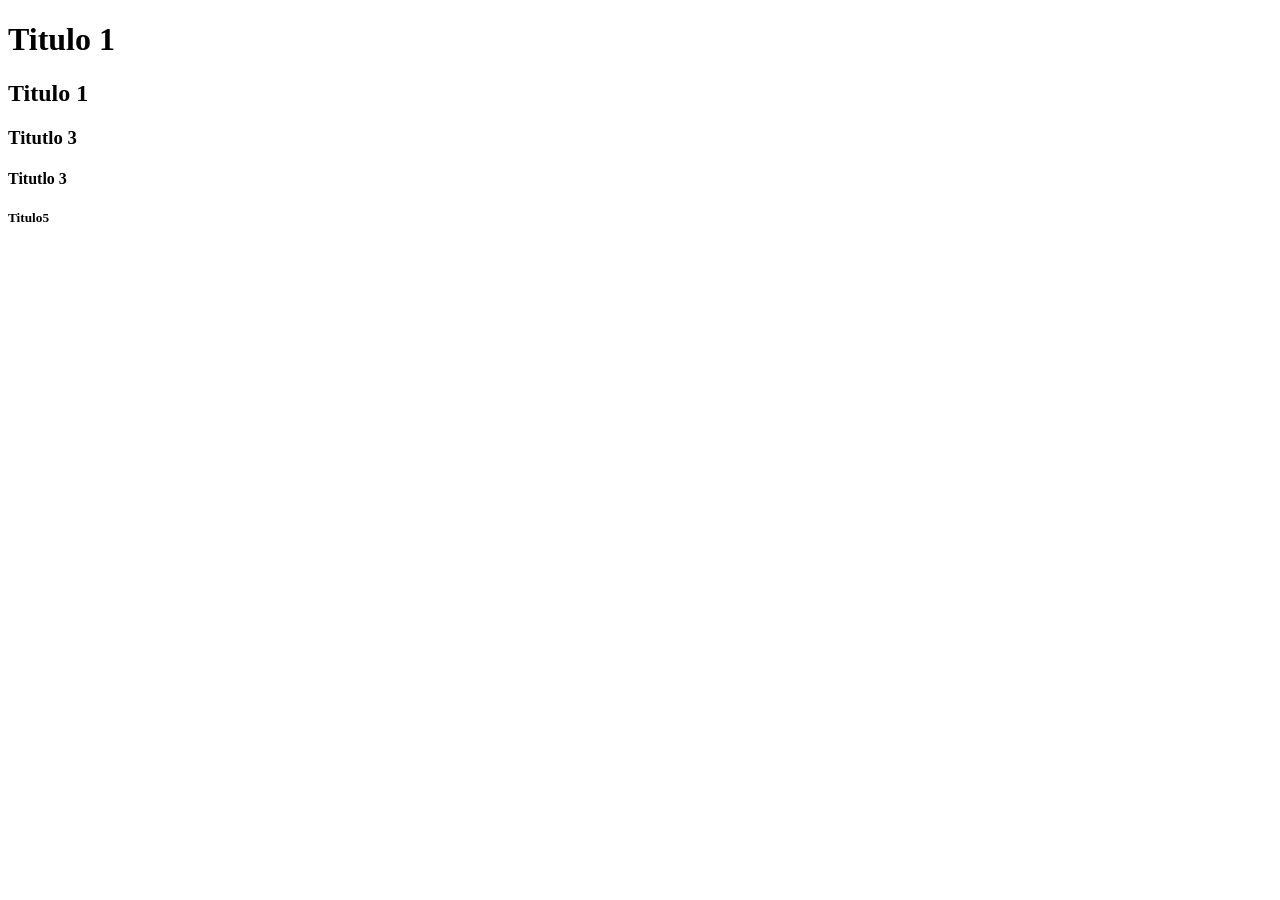
==== index.html @ 29d82c23 "#1 Bun en Index Arreglado" ====
<!DOCTYPE html>
<html lang="es">
<head>
    <meta charset="UTF-8">
    <meta name="viewport" content="width=device-width, initial-scale=1.0">
    <title>Pratica repositorio 2</title>
</head>
<body>
    <h1>Titulo 1</h1>
    <h2>Titulo 1</h2>
    <h3>Titutlo 3</h3>
    <h4>Titutlo 3</h4>
    <h5>Titulo5</h5>


</body>
</html>
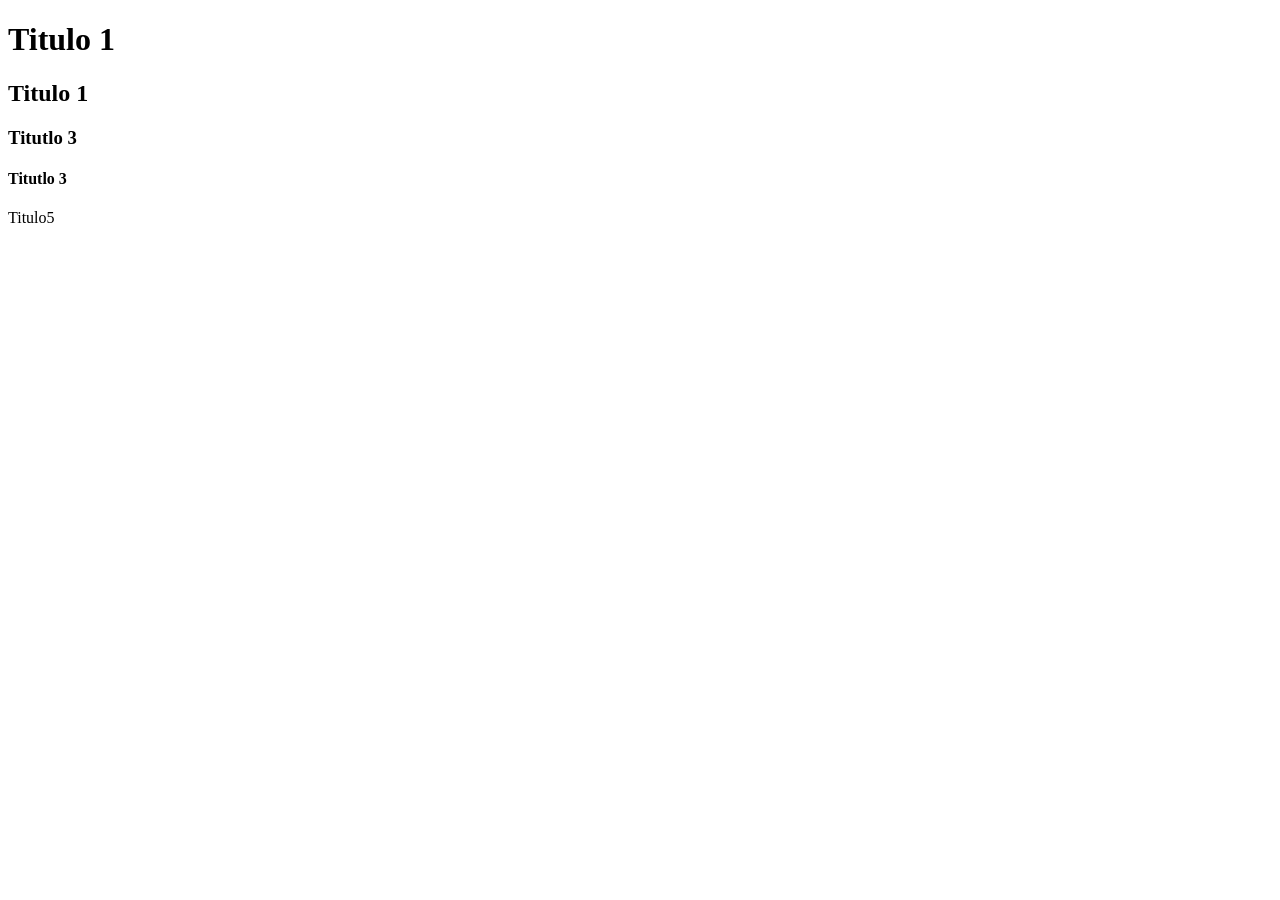
==== commit 2f47cf65: "cambios index y nuevo suscripcion" ====
--- a/index.html
+++ b/index.html
@@ -7,11 +7,11 @@
 </head>
 <body>
     <h1>Titulo 1</h1>
-    <h2>Titulo 1</h2>
-    <h3>Titutlo 3</h3>
-    <h4>Titutlo 3</h4>
-    <h5>Titulo5</h5>
+        <h2>Titulo 1</h2>
+        <h3>Titutlo 3</h3>
+        <h4>Titutlo 3</h4>
+        <h>Titulo5</h>
 
 
 </body>
-</html>
+</html>
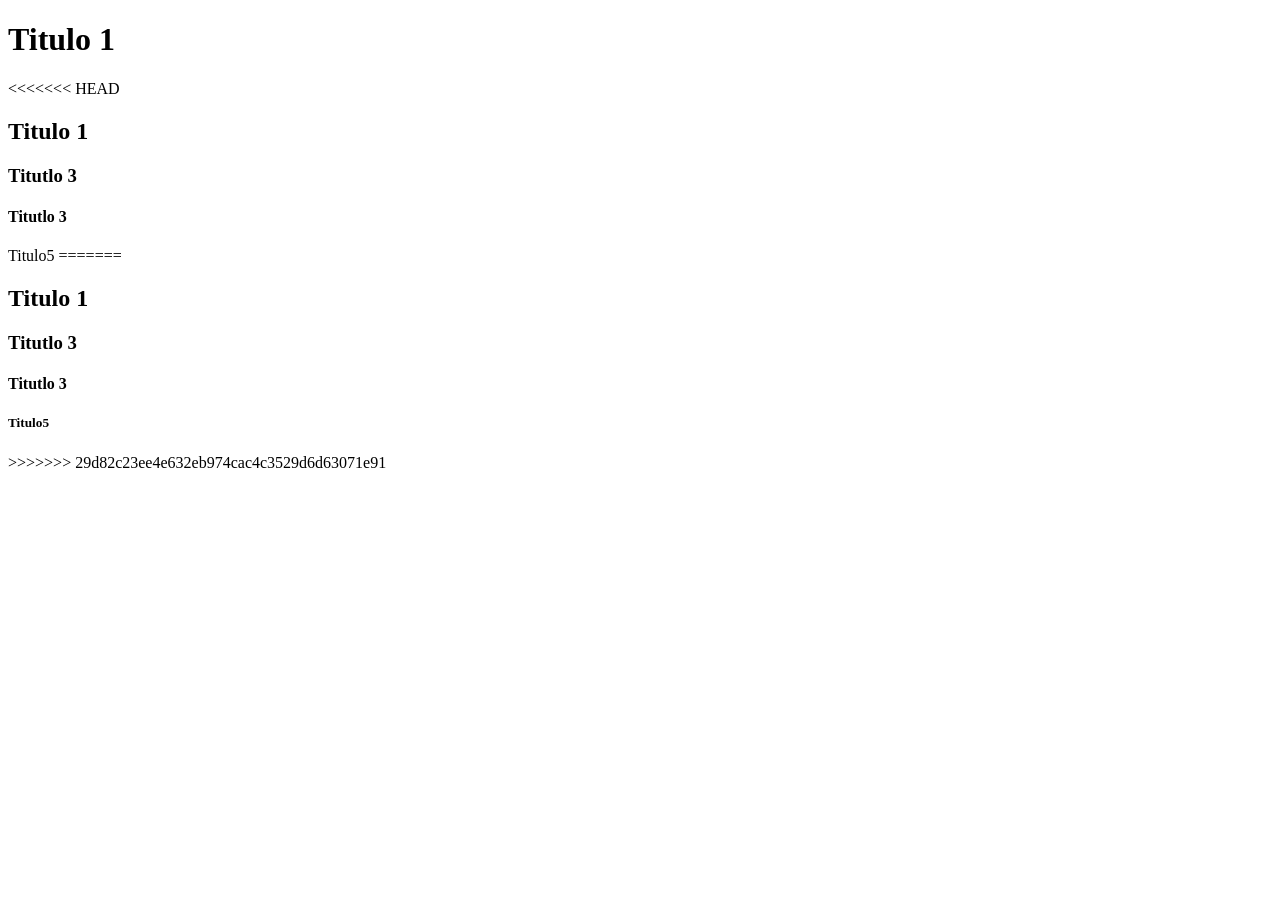
==== commit c9a3d041: "index modificado" ====
--- a/index.html
+++ b/index.html
@@ -7,11 +7,18 @@
 </head>
 <body>
     <h1>Titulo 1</h1>
+<<<<<<< HEAD
         <h2>Titulo 1</h2>
         <h3>Titutlo 3</h3>
         <h4>Titutlo 3</h4>
         <h>Titulo5</h>
+=======
+    <h2>Titulo 1</h2>
+    <h3>Titutlo 3</h3>
+    <h4>Titutlo 3</h4>
+    <h5>Titulo5</h5>
+>>>>>>> 29d82c23ee4e632eb974cac4c3529d6d63071e91
 
 
 </body>
-</html>+</html>
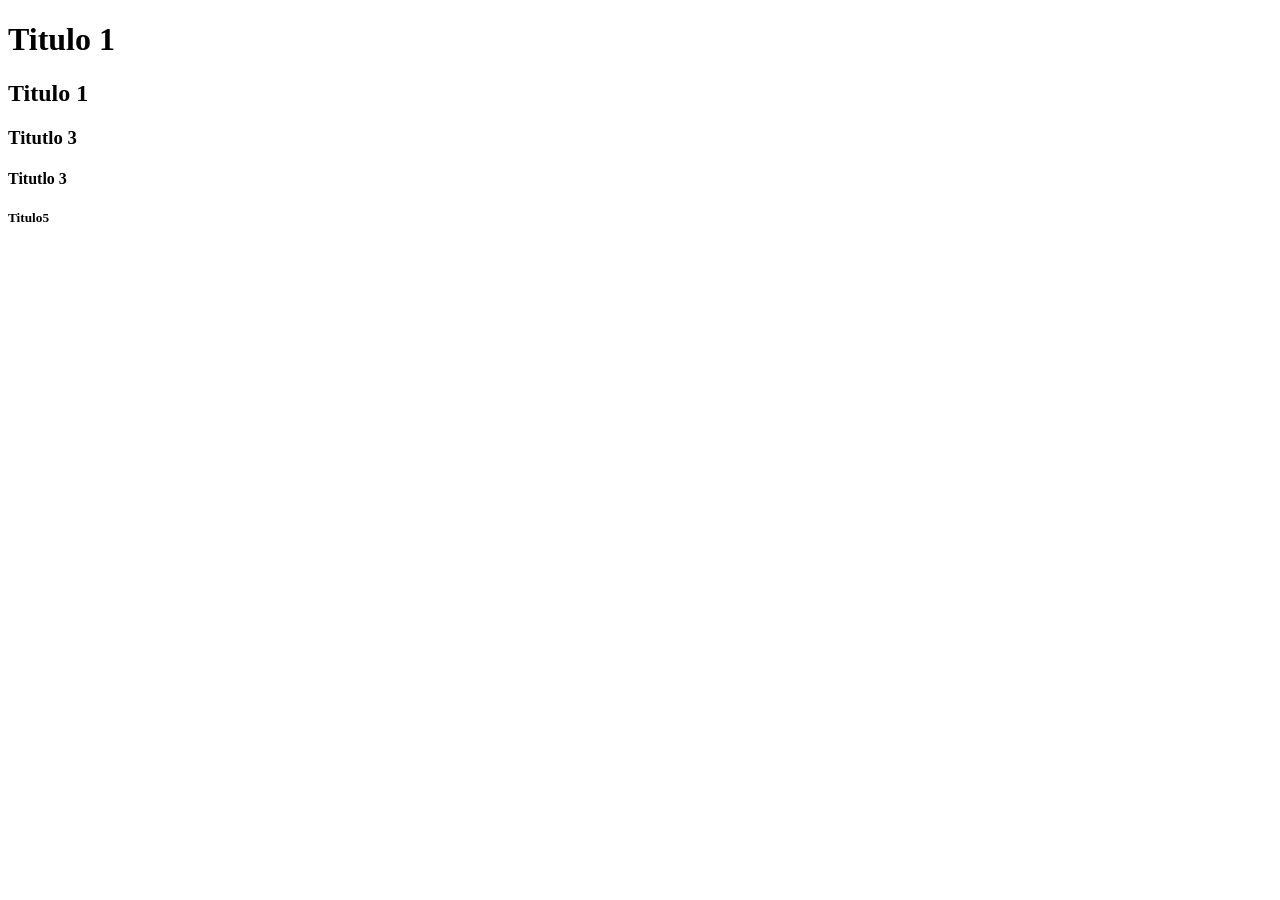
==== commit bb60740b: "#1 Bun en Index Arreglado 01" ====
--- a/index.html
+++ b/index.html
@@ -7,17 +7,10 @@
 </head>
 <body>
     <h1>Titulo 1</h1>
-<<<<<<< HEAD
-        <h2>Titulo 1</h2>
-        <h3>Titutlo 3</h3>
-        <h4>Titutlo 3</h4>
-        <h>Titulo5</h>
-=======
     <h2>Titulo 1</h2>
     <h3>Titutlo 3</h3>
-    <h4>Titutlo 3</h4>
+     <h4>Titutlo 3</h4>
     <h5>Titulo5</h5>
->>>>>>> 29d82c23ee4e632eb974cac4c3529d6d63071e91
 
 
 </body>
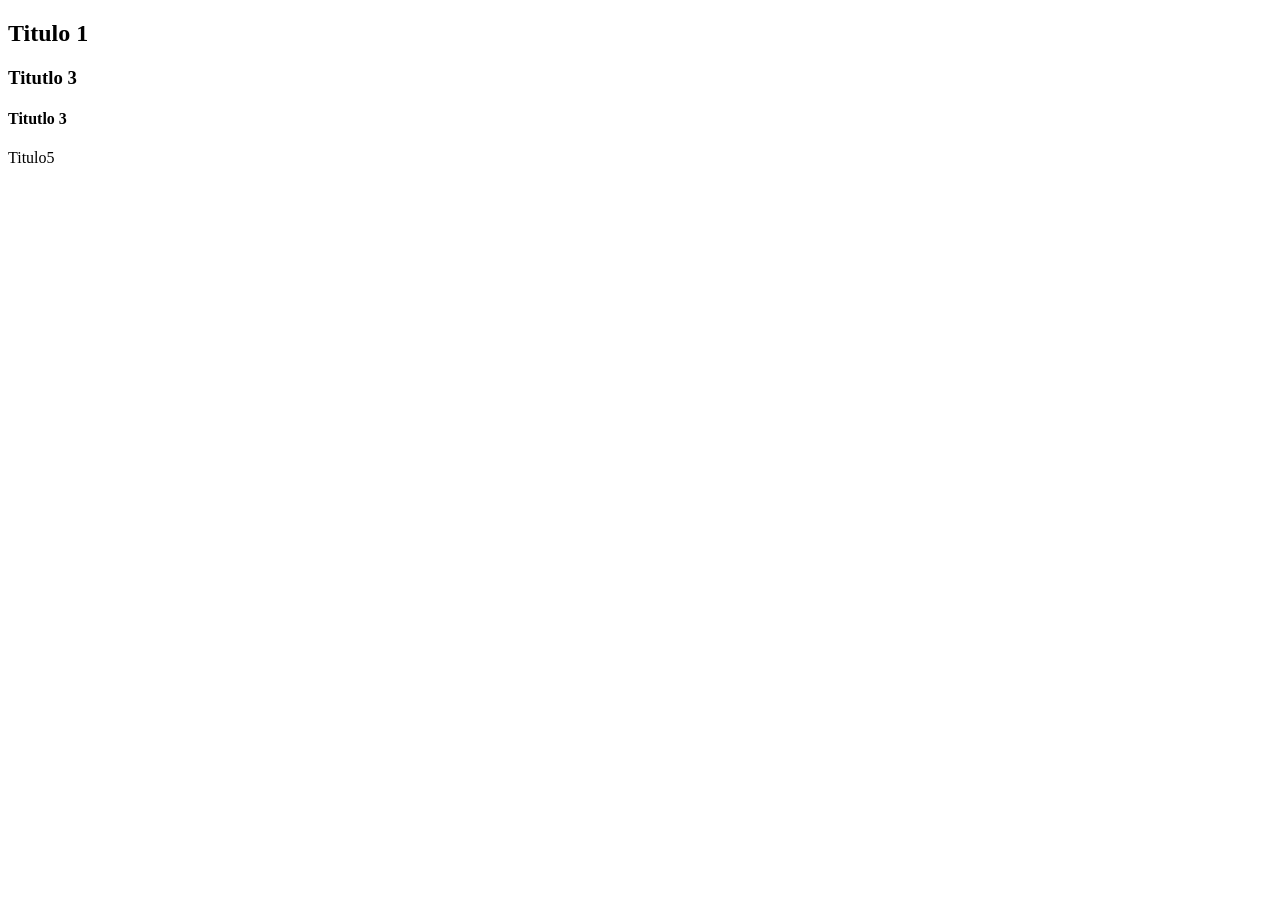
==== commit b00d0b67: "Merge branch 'master' into Trabajo/1_ArregloIndex" ====
--- a/index.html
+++ b/index.html
@@ -6,11 +6,10 @@
     <title>Pratica repositorio 2</title>
 </head>
 <body>
-    <h1>Titulo 1</h1>
-    <h2>Titulo 1</h2>
-    <h3>Titutlo 3</h3>
-     <h4>Titutlo 3</h4>
-    <h5>Titulo5</h5>
+        <h2>Titulo 1</h2>
+        <h3>Titutlo 3</h3>
+        <h4>Titutlo 3</h4>
+        <h>Titulo5</h>
 
 
 </body>
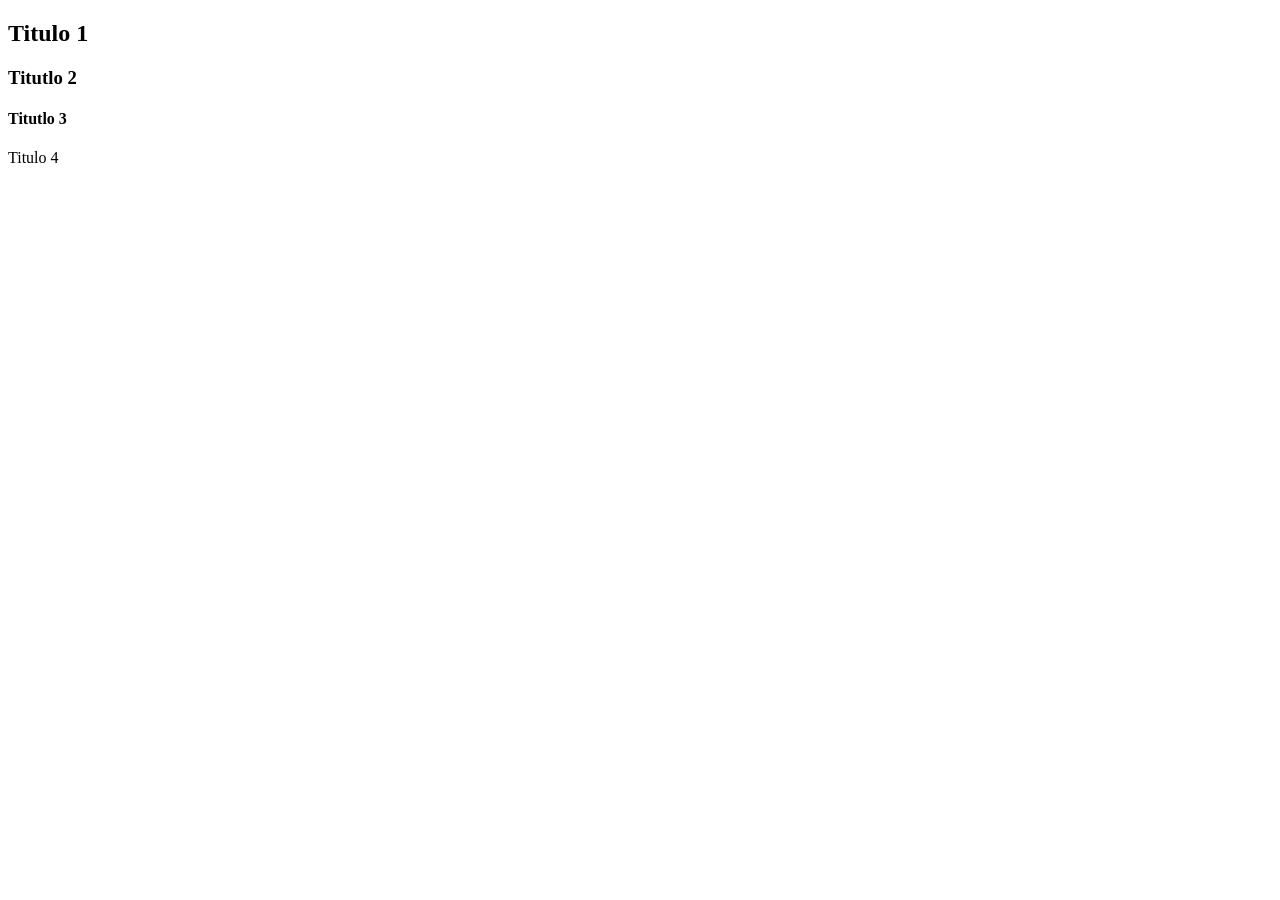
==== commit d1c6be61: "Fix headings in index.html" ====
--- a/index.html
+++ b/index.html
@@ -7,9 +7,9 @@
 </head>
 <body>
         <h2>Titulo 1</h2>
-        <h3>Titutlo 3</h3>
+        <h3>Titutlo 2</h3>
         <h4>Titutlo 3</h4>
-        <h>Titulo5</h>
+        <h>Titulo 4</h>
 
 
 </body>
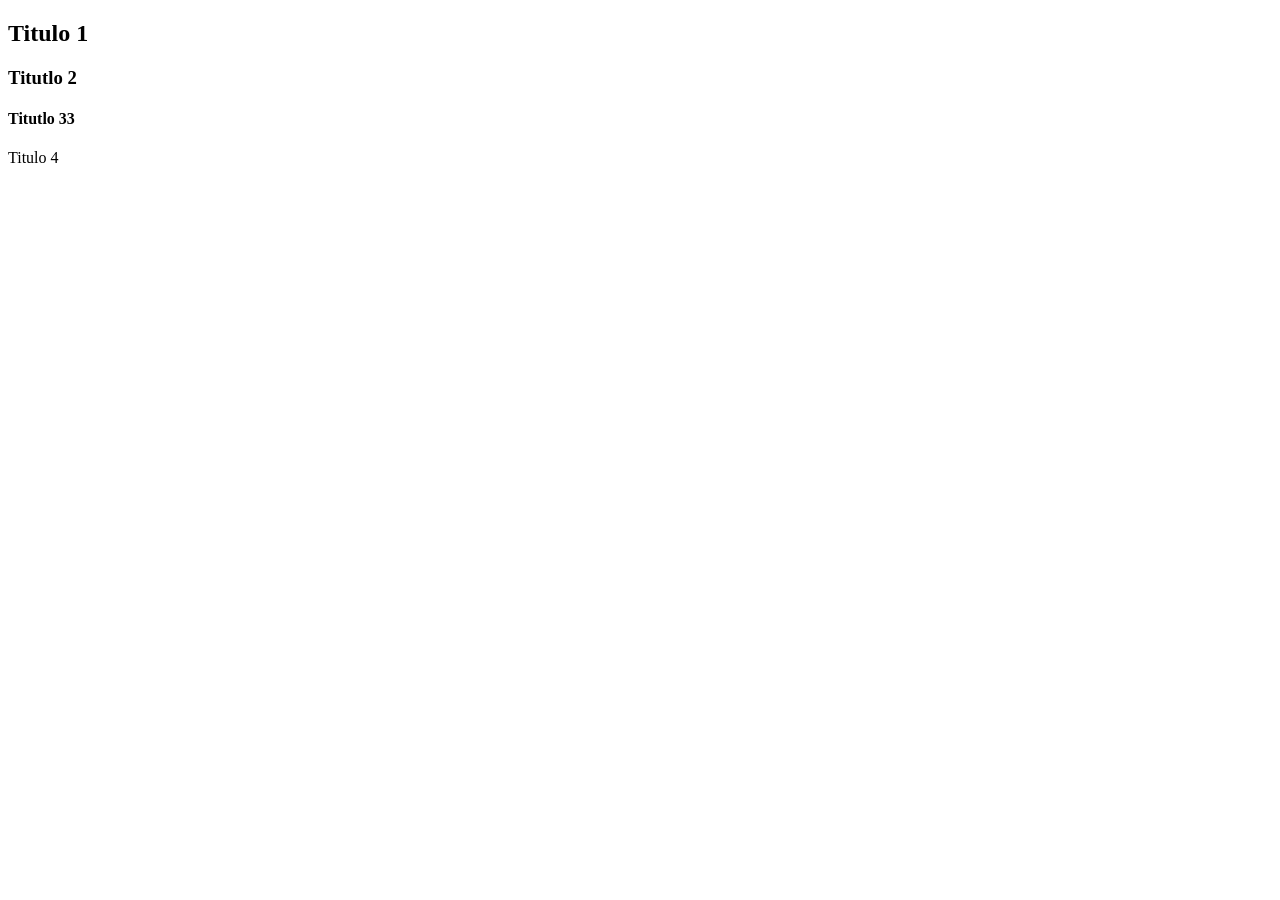
==== commit 63e4ee5a: "Fix typo in heading 4 text" ====
--- a/index.html
+++ b/index.html
@@ -8,7 +8,7 @@
 <body>
         <h2>Titulo 1</h2>
         <h3>Titutlo 2</h3>
-        <h4>Titutlo 3</h4>
+        <h4>Titutlo 33</h4>
         <h>Titulo 4</h>
 
 
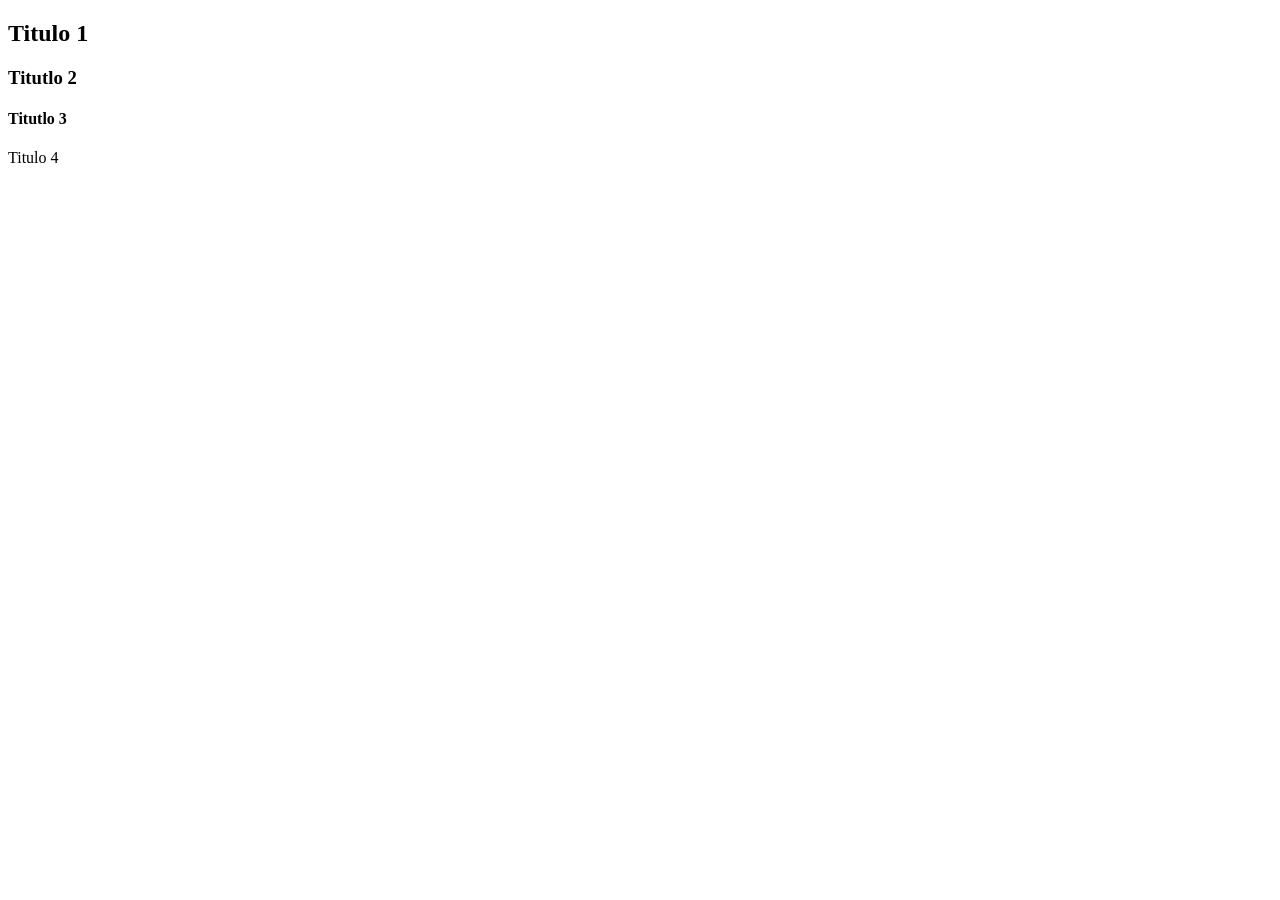
==== commit 976a6168: "Merge pull request #3 from tresvecesnetflix-cmyk/TrabajoDos_ArreglarOtroBug actualizado index.html e" ====
--- a/index.html
+++ b/index.html
@@ -8,7 +8,7 @@
 <body>
         <h2>Titulo 1</h2>
         <h3>Titutlo 2</h3>
-        <h4>Titutlo 33</h4>
+        <h4>Titutlo 3</h4>
         <h>Titulo 4</h>
 
 
